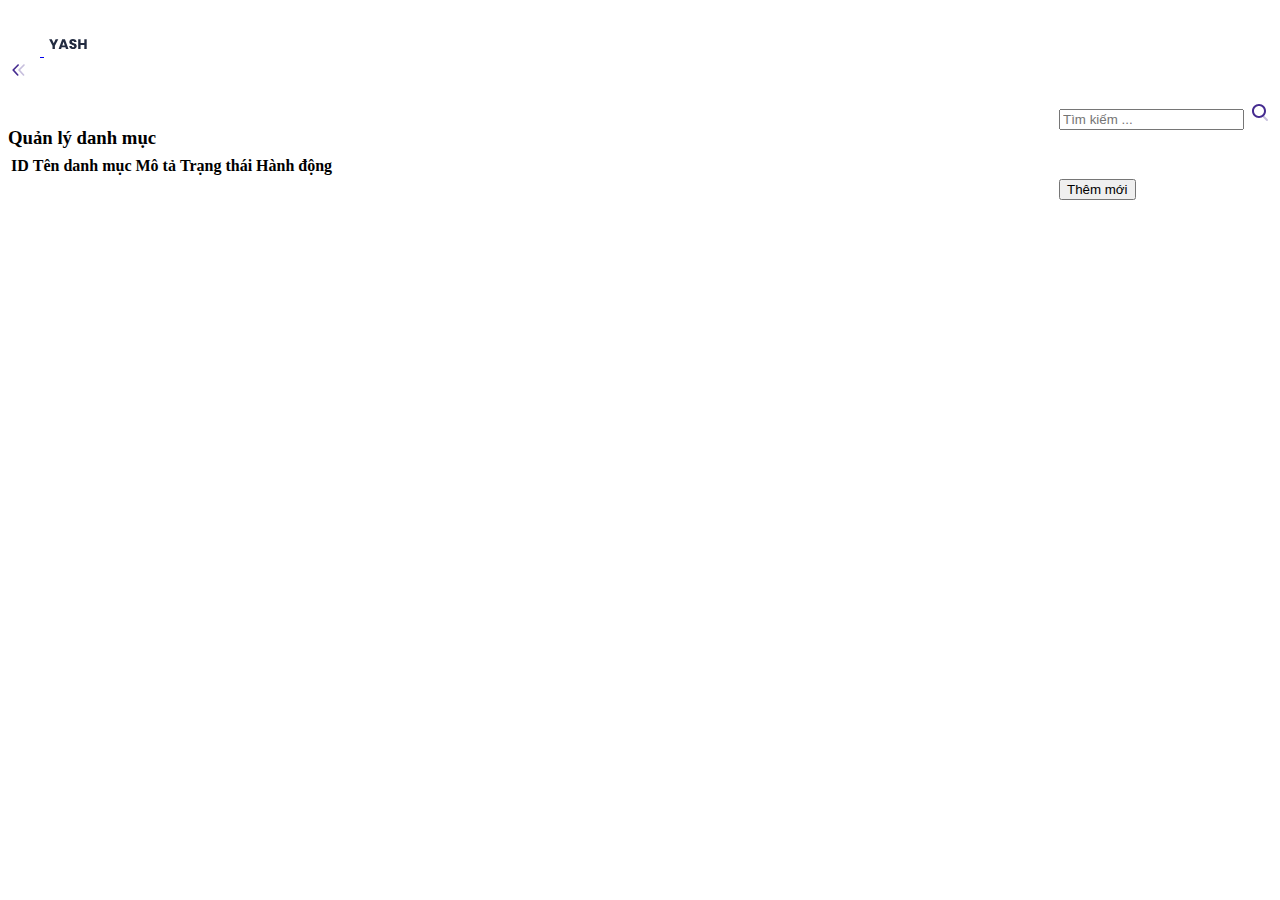
==== src/main/resources/templates/home/index.html @ a20858d6 "upp" ====
<!DOCTYPE html>
<html lang="en" xmlns:th="http://www.thymeleaf.org">

<!--head-->
<th:block th:insert="layouts/head.html"></th:block>

<body>
<div id="preloader">
    <div>
        <img th:src="@{../static/images/pre.gif}" alt="">
    </div>
</div>
<!--    Main wrapper start-->
<div id="main-wrapper">
    <!--        Nav header start-->
    <div class="nav-header">
        <a href="index.html" class="brand-logo">
            <svg class="logo-abbr" width="32" height="30" viewBox="0 0 32 30" fill="none"
                 xmlns="http://www.w3.org/2000/svg">
                <path d="M31.3287 2.96046L26.3411 0.0805375C26.1549 -0.0268458 25.9256 -0.0268458 25.7394 0.0805375C19.754 3.53731 12.3785 3.53785 6.39259 0.0816161L6.39043 0.0805375C6.20426 -0.0268458 5.97493 -0.0268458 5.78876 0.0805375L0.801104 2.95992C0.614937 3.0673 0.5 3.26588 0.5 3.48119V9.24049C0.5 9.4558 0.614937 9.65438 0.801104 9.76176C6.78759 13.2169 10.4753 19.6038 10.4753 26.5162V26.5184C10.4753 26.7332 10.5903 26.9323 10.7764 27.0397L15.7641 29.9196C15.8574 29.9736 15.961 30 16.0652 30C16.1693 30 16.2729 29.973 16.3663 29.9196L21.3539 27.0397C21.5401 26.9323 21.655 26.7337 21.655 26.5184C21.6545 19.6059 25.3422 13.2185 31.3287 9.7623L31.3298 9.76176C31.516 9.65438 31.6309 9.4558 31.6309 9.24049V3.48173C31.6293 3.26642 31.5149 3.06784 31.3287 2.96046ZM30.4259 8.89352L15.7635 17.359C15.5774 17.4664 15.4624 17.665 15.4624 17.8803V22.4168C14.9876 22.651 14.6692 23.1534 14.7043 23.7259C14.7458 24.3993 15.2854 24.9471 15.9589 24.9978C16.7591 25.0582 17.4272 24.4263 17.4272 23.639C17.4272 23.1026 17.1169 22.6386 16.6663 22.4163C16.6663 19.824 18.0493 17.4286 20.2941 16.1324L20.4496 16.0429L20.4501 26.1714L16.0641 28.7038L11.6781 26.1714V9.24103C11.6781 9.02627 11.5632 8.82715 11.377 8.71976L7.44754 6.45123C7.4497 6.42155 7.45078 6.39187 7.45078 6.36165C7.45078 5.59162 6.81187 4.97052 6.03537 5.0002C5.32901 5.02718 4.75378 5.60241 4.7268 6.30877C4.69712 7.08527 5.31822 7.72471 6.08825 7.72471C6.36885 7.72471 6.62948 7.63999 6.84587 7.49484C9.09066 8.79099 10.4737 11.1863 10.4737 13.7786V13.9573L1.70172 8.89406V3.82978L6.08771 1.29737L20.7501 9.76284C20.9363 9.87022 21.1656 9.87022 21.3518 9.76284L25.2807 7.4943C25.4993 7.64108 25.7631 7.72579 26.0464 7.72417C26.7895 7.71986 27.3998 7.10686 27.4009 6.36381C27.4019 5.60997 26.7916 4.99912 26.0383 4.99912C25.2856 4.99912 24.6758 5.60943 24.6758 6.36165C24.6758 6.39187 24.6769 6.42155 24.6791 6.45123C22.4337 7.74738 19.6676 7.74738 17.4223 6.45123L17.268 6.36219L26.0383 1.29737L30.4243 3.82978V8.89352H30.4259Z"
                      fill="white"/>
            </svg>
            <svg class="brand-title" width="111" height="24" viewBox="0 0 111 24" fill="none"
                 xmlns="http://www.w3.org/2000/svg">
                <rect class="yesh" width="49" height="22" transform="translate(0 1)" fill="white"/>
                <path class="admin1"
                      d="M14.296 7.172L10.894 13.752V17H8.5V13.752L5.098 7.172H7.814L9.718 11.288L11.608 7.172H14.296ZM21.3786 15.264H17.7106L17.1226 17H14.6166L18.1726 7.172H20.9446L24.5006 17H21.9666L21.3786 15.264ZM20.7626 13.416L19.5446 9.818L18.3406 13.416H20.7626ZM29.1388 17.098C28.4202 17.098 27.7762 16.9813 27.2068 16.748C26.6375 16.5147 26.1802 16.1693 25.8348 15.712C25.4988 15.2547 25.3215 14.704 25.3028 14.06H27.8508C27.8882 14.424 28.0142 14.704 28.2288 14.9C28.4435 15.0867 28.7235 15.18 29.0688 15.18C29.4235 15.18 29.7035 15.1007 29.9088 14.942C30.1142 14.774 30.2168 14.5453 30.2168 14.256C30.2168 14.0133 30.1328 13.8127 29.9648 13.654C29.8062 13.4953 29.6055 13.3647 29.3628 13.262C29.1295 13.1593 28.7935 13.0427 28.3548 12.912C27.7202 12.716 27.2022 12.52 26.8008 12.324C26.3995 12.128 26.0542 11.8387 25.7648 11.456C25.4755 11.0733 25.3308 10.574 25.3308 9.958C25.3308 9.04333 25.6622 8.32933 26.3248 7.816C26.9875 7.29333 27.8508 7.032 28.9148 7.032C29.9975 7.032 30.8702 7.29333 31.5328 7.816C32.1955 8.32933 32.5502 9.048 32.5968 9.972H30.0068C29.9882 9.65467 29.8715 9.40733 29.6568 9.23C29.4422 9.04333 29.1668 8.95 28.8308 8.95C28.5415 8.95 28.3082 9.02933 28.1308 9.188C27.9535 9.33733 27.8648 9.55667 27.8648 9.846C27.8648 10.1633 28.0142 10.4107 28.3128 10.588C28.6115 10.7653 29.0782 10.9567 29.7128 11.162C30.3475 11.3767 30.8608 11.582 31.2528 11.778C31.6542 11.974 31.9995 12.2587 32.2888 12.632C32.5782 13.0053 32.7228 13.486 32.7228 14.074C32.7228 14.634 32.5782 15.1427 32.2888 15.6C32.0088 16.0573 31.5982 16.4213 31.0568 16.692C30.5155 16.9627 29.8762 17.098 29.1388 17.098ZM42.7081 7.172V17H40.3141V12.954H36.5901V17H34.1961V7.172H36.5901V11.022H40.3141V7.172H42.7081Z"
                      fill="#222B40"/>
                <path class="admin2"
                      d="M63.484 16.016H59.292L58.62 18H55.756L59.82 6.768H62.988L67.052 18H64.156L63.484 16.016ZM62.78 13.904L61.388 9.792L60.012 13.904H62.78ZM72.4969 6.768C73.6809 6.768 74.7155 7.00267 75.6009 7.472C76.4862 7.94133 77.1689 8.60267 77.6489 9.456C78.1395 10.2987 78.3849 11.2747 78.3849 12.384C78.3849 13.4827 78.1395 14.4587 77.6489 15.312C77.1689 16.1653 76.4809 16.8267 75.5849 17.296C74.6995 17.7653 73.6702 18 72.4969 18H68.2889V6.768H72.4969ZM72.3209 15.632C73.3555 15.632 74.1609 15.3493 74.7369 14.784C75.3129 14.2187 75.6009 13.4187 75.6009 12.384C75.6009 11.3493 75.3129 10.544 74.7369 9.968C74.1609 9.392 73.3555 9.104 72.3209 9.104H71.0249V15.632H72.3209ZM92.6339 6.768V18H89.8979V11.264L87.3859 18H85.1779L82.6499 11.248V18H79.9139V6.768H83.1459L86.2979 14.544L89.4179 6.768H92.6339ZM97.3374 6.768V18H94.6014V6.768H97.3374ZM109.368 18H106.632L102.056 11.072V18H99.3201V6.768H102.056L106.632 13.728V6.768H109.368V18Z"
                      fill="white"/>
            </svg>
        </a>
        <div class="nav-control">
            <div class="hamburger">
                    <span class="line">
						<svg width="21" height="20" viewBox="0 0 21 20" fill="none" xmlns="http://www.w3.org/2000/svg">
							<path d="M10.7468 5.58925C11.0722 5.26381 11.0722 4.73617 10.7468 4.41073C10.4213 4.0853 9.89369 4.0853 9.56826 4.41073L4.56826 9.41073C4.25277 9.72622 4.24174 10.2342 4.54322 10.5631L9.12655 15.5631C9.43754 15.9024 9.96468 15.9253 10.3039 15.6143C10.6432 15.3033 10.6661 14.7762 10.3551 14.4369L6.31096 10.0251L10.7468 5.58925Z"
                                  fill="#452B90"/>
							<path opacity="0.3"
                                  d="M16.5801 5.58924C16.9056 5.26381 16.9056 4.73617 16.5801 4.41073C16.2547 4.0853 15.727 4.0853 15.4016 4.41073L10.4016 9.41073C10.0861 9.72622 10.0751 10.2342 10.3766 10.5631L14.9599 15.5631C15.2709 15.9024 15.798 15.9253 16.1373 15.6143C16.4766 15.3033 16.4995 14.7762 16.1885 14.4369L12.1443 10.0251L16.5801 5.58924Z"
                                  fill="#452B90"/>
						</svg>
					</span>
            </div>
        </div>
    </div>
    <!--        Nav header end-->

    <!--            Header -->
    <th:block th:insert="~{layouts/header.html}"></th:block>

    <!--            Sidebar -->
    <th:block th:insert="~{layouts/sidebar.html}"></th:block>

    <!--        Content body start-->
    <div class="content-body">
        <div class="container-fluid">
            <div class="card">
                <div class="card-body p-0 ms-5 me-5"
                     style="height: 70px; line-height: 70px; display: flex; justify-content: space-between">
                    <div class="tbl-caption">
                        <h3 class="heading mb-0" style="line-height: 70px"><strong>Quản lý danh mục</strong></h3>
                    </div>
                    <div class="header-right d-flex align-items-center">
                        <form th:action="@{/admin/category}" method="get">
                            <div class="input-group search-area ">
                                <input type="text" class="form-control border rounded-start" name="search" placeholder="Tìm kiếm ...">
                                <span class="input-group-text border rounded-end "><a href="javascript:void(0)">
                                <svg width="24" height="24" viewBox="0 0 24 24"
                                     fill="none" xmlns="http://www.w3.org/2000/svg">
                                    <g clip-path="url(#clip0_1_450)">
                                        <path opacity="0.3"
                                              d="M14.2929 16.7071C13.9024 16.3166 13.9024 15.6834 14.2929 15.2929C14.6834 14.9024 15.3166 14.9024 15.7071 15.2929L19.7071 19.2929C20.0976 19.6834 20.0976 20.3166 19.7071 20.7071C19.3166 21.0976 18.6834 21.0976 18.2929 20.7071L14.2929 16.7071Z"
                                              fill="#452B90"/>
                                        <path d="M11 16C13.7614 16 16 13.7614 16 11C16 8.23859 13.7614 6.00002 11 6.00002C8.23858 6.00002 6 8.23859 6 11C6 13.7614 8.23858 16 11 16ZM11 18C7.13401 18 4 14.866 4 11C4 7.13402 7.13401 4.00002 11 4.00002C14.866 4.00002 18 7.13402 18 11C18 14.866 14.866 18 11 18Z"
                                              fill="#452B90"/>
                                    </g>
                                    <defs>
                                        <clipPath id="clip0_1_450">
                                            <rect width="24" height="24" fill="white"/>
                                        </clipPath>
                                    </defs>
                                </svg>
                            </a></span>
                            </div>
                        </form>
                        <a th:href="@{/admin/category/add}">
                            <button type="button" class="btn btn-info"><span
                                    class="btn-icon-start text-info"><i class="fa fa-plus color-info"></i>
                                                            </span>Thêm mới
                            </button>
                        </a>
                    </div>
                </div>
            </div>
            <div class="card">
                <div class="card-body p-0">
                    <div class="table-responsive">
                        <table class="table table-responsive-md text-center ">
                            <thead>
                            <tr>
                                <th><strong>ID</strong></th>
                                <th><strong>Tên danh mục</strong></th>
                                <th><strong>Mô tả</strong></th>
                                <!--                                <th><strong>Danh mục cha</strong></th>-->
                                <th><strong>Trạng thái</strong></th>
                                <th><strong>Hành động</strong></th>
                            </tr>
                            </thead>
                            <tbody>
                            <tr th:each="cat: ${list}">
                                <td th:text="${cat.categoryId}"><strong></strong></td>
                                <td class="text-center" th:text="${cat.categoryName}"></td>
                                <td th:text="${#strings.length(cat.description) &gt; 20 ? #strings.substring(cat.description, 0, 20) + '...' : cat.description}"></td>
                                <!--                                <td>-->
                                <!--                                    <span th:each="parent:${list}" th:if="${parent.categoryId == cat.parent_id}"-->
                                <!--                                          th:text="${cat.categoryName}"></span>-->
                                <!--                                </td>-->
                                <td>
                                    <span class="d-flex align-items-center justify-content-center">
                                        <i class="fa fa-circle me-1"
                                           th:classappend="${cat.status} ? 'text-success' : 'text-danger'"></i>
                                        <div th:text="${cat.status ? 'Active' : 'Block'}"></div>
                                    </span>
                                </td>
                                <td>
                                    <div class="d-flex justify-content-center">
                                        <a th:href="@{/admin/category/edit/{id}(id = ${cat.categoryId})}"
                                           class="btn btn-primary shadow btn-xs sharp me-1" ><i class="fa fa-pencil"></i></a>
                                        <a th:href="@{/admin/category/change/{id}(id = ${cat.categoryId})}"
                                           class="btn btn-danger shadow btn-xs sharp"><i
                                                class="fa fa-arrow-rotate-backward"></i></a>
                                    </div>
                                </td>
                            </tr>
                            </tbody>
                        </table>

<!--                        <div class="d-flex justify-content-end mt-3 me-5">-->
<!--                            <nav aria-label="Điều hướng trang">-->
<!--                                <ul class="pagination">-->
<!--                                    <li class="page-item ">-->
<!--                                        <a class="page-link" th:href="@{${'/admin/category/' + (currentPage > 1 ? currentPage - 1 : 1)}}" aria-label="Trước">-->
<!--                                            <span aria-hidden="true" class="text-danger">&laquo;</span>-->
<!--                                        </a>-->
<!--                                    </li>-->

<!--                                    <ul th:each="i : ${#numbers.sequence(1, totalPage)}">-->
<!--                                        <li class="page-item" th:classappend="${i == currentPage ? 'active' : ''}">-->
<!--                                            <a class="page-link" th:href="@{${'/admin/category/' + i}}">-->
<!--                                                <span class="text-success" th:text="${i}"></span>-->
<!--                                            </a>-->
<!--                                        </li>-->
<!--                                    </ul>-->

<!--                                    <li class="page-item">-->
<!--                                        <a class="page-link" th:href="@{${'/admin/category/' + (currentPage < totalPage ? currentPage + 1 : totalPage)}}" aria-label="Tiếp theo">-->
<!--                                            <span aria-hidden="true" class="text-danger">&raquo;</span>-->
<!--                                        </a>-->
<!--                                    </li>-->
<!--                                </ul>-->
<!--                            </nav>-->
<!--                        </div>-->

                    </div>
                </div>
            </div>
        </div>
    </div>
    <!--        Content body end-->

    <!--            Footer-->
    <div class="footer">
        <div class="copyright">
            <!--               <p>Copyright © Developed by <a href="https://dexignzone.com/" target="_blank">DexignZone</a> 2023</p>-->
        </div>
    </div>


</div>
<!--    Scripts-->
<th:block th:insert="~{layouts/script.html}"></th:block>

</body>

</html>
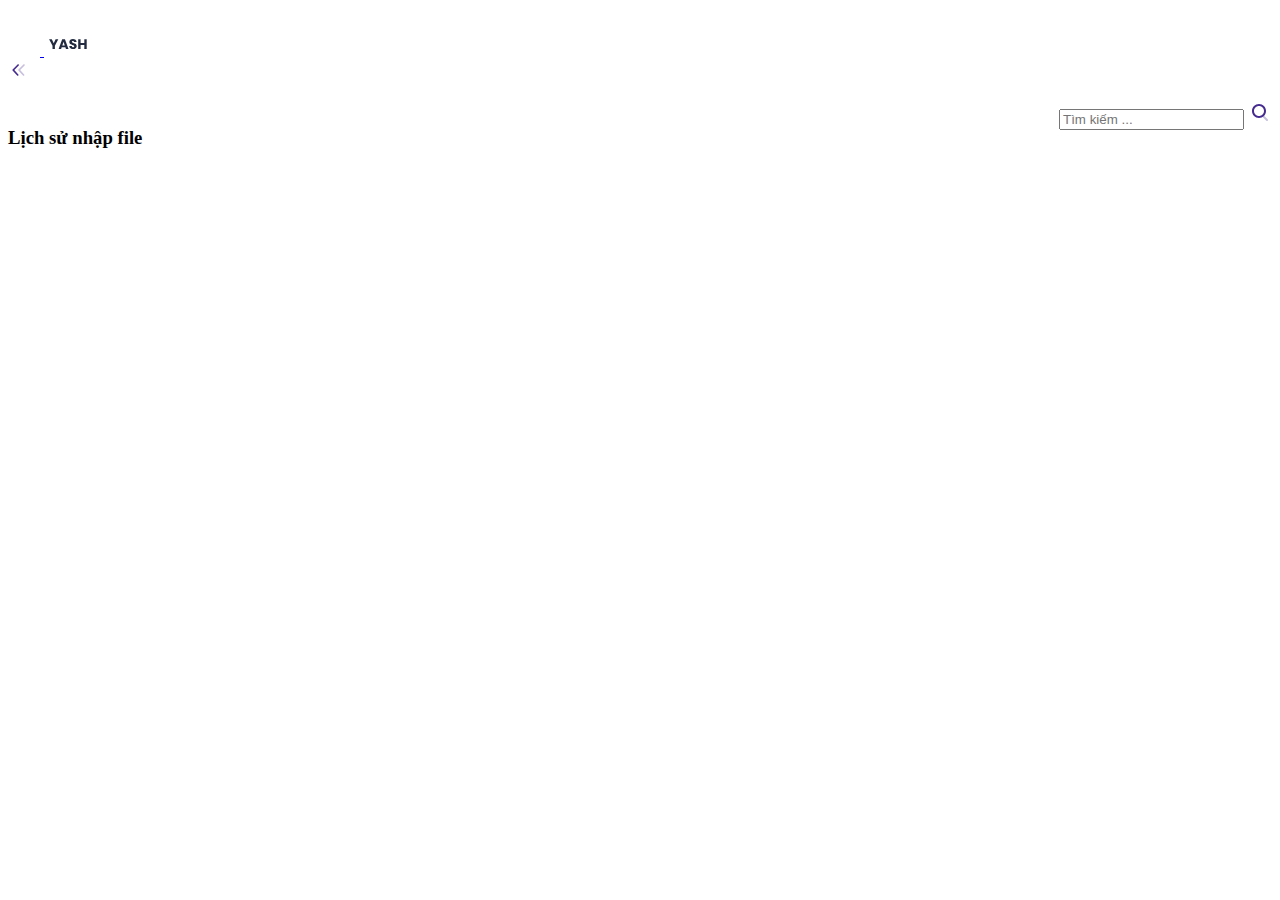
==== commit da50d00e: "update 18/03" ====
--- a/src/main/resources/templates/home/index.html
+++ b/src/main/resources/templates/home/index.html
@@ -1,15 +1,42 @@
+<!DOCTYPE html>
+<html lang="en">
+<head>
+    <meta charset="UTF-8">
+    <title>Title</title>
+</head>
+<body>
 <!DOCTYPE html>
 <html lang="en" xmlns:th="http://www.thymeleaf.org">
 
 <!--head-->
-<th:block th:insert="layouts/head.html"></th:block>
+<th:block th:insert="~{layouts/head.html}"></th:block>
+<style>
 
+    .file-input {
+        position: absolute;
+        left: 0;
+        top: 0;
+        opacity: 0;
+        cursor: pointer;
+    }
+
+    .file-icon {
+        display: inline-block;
+        font-weight: bold;
+        margin-right: 10px;
+        font-size: 13px;
+    }
+</style>
 <body>
+
+<!--    Preloader start-->
 <div id="preloader">
     <div>
-        <img th:src="@{../static/images/pre.gif}" alt="">
+        <img th:src="@{images/pre.gif}" alt="">
     </div>
 </div>
+<!--    Preloader end-->
+
 <!--    Main wrapper start-->
 <div id="main-wrapper">
     <!--        Nav header start-->
@@ -60,12 +87,13 @@
                 <div class="card-body p-0 ms-5 me-5"
                      style="height: 70px; line-height: 70px; display: flex; justify-content: space-between">
                     <div class="tbl-caption">
-                        <h3 class="heading mb-0" style="line-height: 70px"><strong>Quản lý danh mục</strong></h3>
+                        <h3 class="heading mb-0" style="line-height: 70px"><strong>Lịch sử nhập file</strong></h3>
                     </div>
                     <div class="header-right d-flex align-items-center">
                         <form th:action="@{/admin/category}" method="get">
                             <div class="input-group search-area ">
-                                <input type="text" class="form-control border rounded-start" name="search" placeholder="Tìm kiếm ...">
+                                <input type="text" class="form-control border rounded-start" name="search"
+                                       placeholder="Tìm kiếm ...">
                                 <span class="input-group-text border rounded-end "><a href="javascript:void(0)">
                                 <svg width="24" height="24" viewBox="0 0 24 24"
                                      fill="none" xmlns="http://www.w3.org/2000/svg">
@@ -85,104 +113,22 @@
                             </a></span>
                             </div>
                         </form>
-                        <a th:href="@{/admin/category/add}">
-                            <button type="button" class="btn btn-info"><span
-                                    class="btn-icon-start text-info"><i class="fa fa-plus color-info"></i>
-                                                            </span>Thêm mới
-                            </button>
-                        </a>
                     </div>
                 </div>
             </div>
-            <div class="card">
-                <div class="card-body p-0">
-                    <div class="table-responsive">
-                        <table class="table table-responsive-md text-center ">
-                            <thead>
-                            <tr>
-                                <th><strong>ID</strong></th>
-                                <th><strong>Tên danh mục</strong></th>
-                                <th><strong>Mô tả</strong></th>
-                                <!--                                <th><strong>Danh mục cha</strong></th>-->
-                                <th><strong>Trạng thái</strong></th>
-                                <th><strong>Hành động</strong></th>
-                            </tr>
-                            </thead>
-                            <tbody>
-                            <tr th:each="cat: ${list}">
-                                <td th:text="${cat.categoryId}"><strong></strong></td>
-                                <td class="text-center" th:text="${cat.categoryName}"></td>
-                                <td th:text="${#strings.length(cat.description) &gt; 20 ? #strings.substring(cat.description, 0, 20) + '...' : cat.description}"></td>
-                                <!--                                <td>-->
-                                <!--                                    <span th:each="parent:${list}" th:if="${parent.categoryId == cat.parent_id}"-->
-                                <!--                                          th:text="${cat.categoryName}"></span>-->
-                                <!--                                </td>-->
-                                <td>
-                                    <span class="d-flex align-items-center justify-content-center">
-                                        <i class="fa fa-circle me-1"
-                                           th:classappend="${cat.status} ? 'text-success' : 'text-danger'"></i>
-                                        <div th:text="${cat.status ? 'Active' : 'Block'}"></div>
-                                    </span>
-                                </td>
-                                <td>
-                                    <div class="d-flex justify-content-center">
-                                        <a th:href="@{/admin/category/edit/{id}(id = ${cat.categoryId})}"
-                                           class="btn btn-primary shadow btn-xs sharp me-1" ><i class="fa fa-pencil"></i></a>
-                                        <a th:href="@{/admin/category/change/{id}(id = ${cat.categoryId})}"
-                                           class="btn btn-danger shadow btn-xs sharp"><i
-                                                class="fa fa-arrow-rotate-backward"></i></a>
-                                    </div>
-                                </td>
-                            </tr>
-                            </tbody>
-                        </table>
 
-<!--                        <div class="d-flex justify-content-end mt-3 me-5">-->
-<!--                            <nav aria-label="Điều hướng trang">-->
-<!--                                <ul class="pagination">-->
-<!--                                    <li class="page-item ">-->
-<!--                                        <a class="page-link" th:href="@{${'/admin/category/' + (currentPage > 1 ? currentPage - 1 : 1)}}" aria-label="Trước">-->
-<!--                                            <span aria-hidden="true" class="text-danger">&laquo;</span>-->
-<!--                                        </a>-->
-<!--                                    </li>-->
-
-<!--                                    <ul th:each="i : ${#numbers.sequence(1, totalPage)}">-->
-<!--                                        <li class="page-item" th:classappend="${i == currentPage ? 'active' : ''}">-->
-<!--                                            <a class="page-link" th:href="@{${'/admin/category/' + i}}">-->
-<!--                                                <span class="text-success" th:text="${i}"></span>-->
-<!--                                            </a>-->
-<!--                                        </li>-->
-<!--                                    </ul>-->
-
-<!--                                    <li class="page-item">-->
-<!--                                        <a class="page-link" th:href="@{${'/admin/category/' + (currentPage < totalPage ? currentPage + 1 : totalPage)}}" aria-label="Tiếp theo">-->
-<!--                                            <span aria-hidden="true" class="text-danger">&raquo;</span>-->
-<!--                                        </a>-->
-<!--                                    </li>-->
-<!--                                </ul>-->
-<!--                            </nav>-->
-<!--                        </div>-->
-
-                    </div>
-                </div>
-            </div>
+            <div id="chartjs-bar"></div>
         </div>
     </div>
     <!--        Content body end-->
-
-    <!--            Footer-->
-    <div class="footer">
-        <div class="copyright">
-            <!--               <p>Copyright © Developed by <a href="https://dexignzone.com/" target="_blank">DexignZone</a> 2023</p>-->
-        </div>
-    </div>
-
 
 </div>
 <!--    Scripts-->
 <th:block th:insert="~{layouts/script.html}"></th:block>
 
 </body>
-
 </html>
 
+
+</body>
+</html>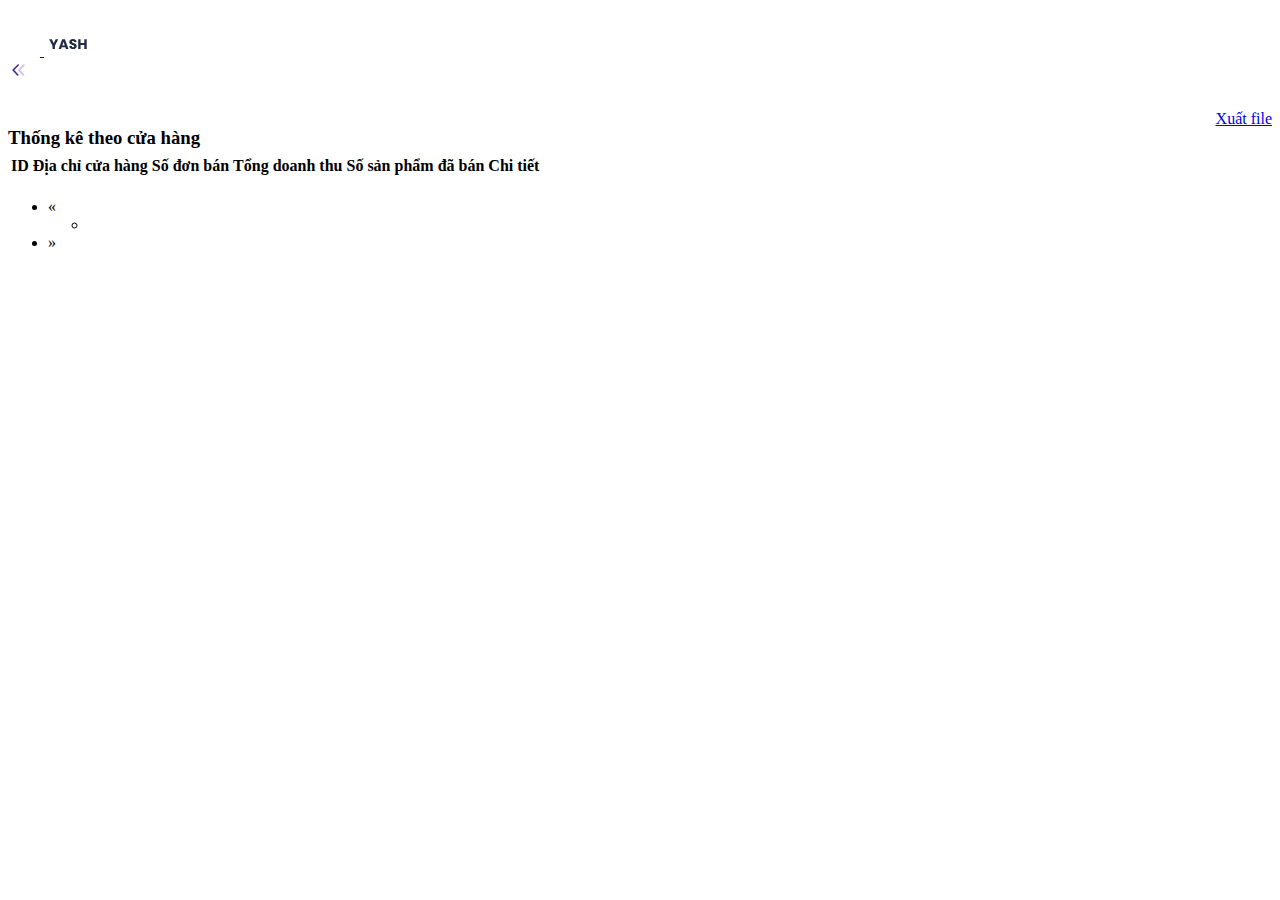
==== commit b01a1741: "update20/03" ====
--- a/src/main/resources/templates/home/index.html
+++ b/src/main/resources/templates/home/index.html
@@ -87,37 +87,102 @@
                 <div class="card-body p-0 ms-5 me-5"
                      style="height: 70px; line-height: 70px; display: flex; justify-content: space-between">
                     <div class="tbl-caption">
-                        <h3 class="heading mb-0" style="line-height: 70px"><strong>Lịch sử nhập file</strong></h3>
+                        <h3 class="heading mb-0" style="line-height: 70px"><strong>Thống kê theo cửa hàng</strong></h3>
                     </div>
-                    <div class="header-right d-flex align-items-center">
-                        <form th:action="@{/admin/category}" method="get">
-                            <div class="input-group search-area ">
-                                <input type="text" class="form-control border rounded-start" name="search"
-                                       placeholder="Tìm kiếm ...">
-                                <span class="input-group-text border rounded-end "><a href="javascript:void(0)">
-                                <svg width="24" height="24" viewBox="0 0 24 24"
-                                     fill="none" xmlns="http://www.w3.org/2000/svg">
-                                    <g clip-path="url(#clip0_1_450)">
-                                        <path opacity="0.3"
-                                              d="M14.2929 16.7071C13.9024 16.3166 13.9024 15.6834 14.2929 15.2929C14.6834 14.9024 15.3166 14.9024 15.7071 15.2929L19.7071 19.2929C20.0976 19.6834 20.0976 20.3166 19.7071 20.7071C19.3166 21.0976 18.6834 21.0976 18.2929 20.7071L14.2929 16.7071Z"
-                                              fill="#452B90"/>
-                                        <path d="M11 16C13.7614 16 16 13.7614 16 11C16 8.23859 13.7614 6.00002 11 6.00002C8.23858 6.00002 6 8.23859 6 11C6 13.7614 8.23858 16 11 16ZM11 18C7.13401 18 4 14.866 4 11C4 7.13402 7.13401 4.00002 11 4.00002C14.866 4.00002 18 7.13402 18 11C18 14.866 14.866 18 11 18Z"
-                                              fill="#452B90"/>
-                                    </g>
-                                    <defs>
-                                        <clipPath id="clip0_1_450">
-                                            <rect width="24" height="24" fill="white"/>
-                                        </clipPath>
-                                    </defs>
-                                </svg>
-                            </a></span>
-                            </div>
-                        </form>
+<!--                    <div class="header-right d-flex align-items-center">-->
+<!--                        <form th:action="@{/admin/category}" method="get">-->
+<!--                            <div class="input-group search-area ">-->
+<!--                                <input type="text" class="form-control border rounded-start" name="search"-->
+<!--                                       placeholder="Tìm kiếm ...">-->
+<!--                                <span class="input-group-text border rounded-end "><a href="javascript:void(0)">-->
+<!--                                <svg width="24" height="24" viewBox="0 0 24 24"-->
+<!--                                     fill="none" xmlns="http://www.w3.org/2000/svg">-->
+<!--                                    <g clip-path="url(#clip0_1_450)">-->
+<!--                                        <path opacity="0.3"-->
+<!--                                              d="M14.2929 16.7071C13.9024 16.3166 13.9024 15.6834 14.2929 15.2929C14.6834 14.9024 15.3166 14.9024 15.7071 15.2929L19.7071 19.2929C20.0976 19.6834 20.0976 20.3166 19.7071 20.7071C19.3166 21.0976 18.6834 21.0976 18.2929 20.7071L14.2929 16.7071Z"-->
+<!--                                              fill="#452B90"/>-->
+<!--                                        <path d="M11 16C13.7614 16 16 13.7614 16 11C16 8.23859 13.7614 6.00002 11 6.00002C8.23858 6.00002 6 8.23859 6 11C6 13.7614 8.23858 16 11 16ZM11 18C7.13401 18 4 14.866 4 11C4 7.13402 7.13401 4.00002 11 4.00002C14.866 4.00002 18 7.13402 18 11C18 14.866 14.866 18 11 18Z"-->
+<!--                                              fill="#452B90"/>-->
+<!--                                    </g>-->
+<!--                                    <defs>-->
+<!--                                        <clipPath id="clip0_1_450">-->
+<!--                                            <rect width="24" height="24" fill="white"/>-->
+<!--                                        </clipPath>-->
+<!--                                    </defs>-->
+<!--                                </svg>-->
+<!--                            </a></span>-->
+<!--                            </div>-->
+<!--                        </form>-->
+<!--                    </div>-->
+                    <a href="/storeStatisticalExport">
+                        <label class="file-label btn btn-info mt-2">
+                            <span class="btn-icon-start text-info"><i class="fa-solid fa-file-export"></i></span>
+                            Xuất file
+                        </label>
+                    </a>
+                </div>
+            </div>
+
+            <div class="card">
+                <div class="card-body p-0">
+                    <div class="table-responsive">
+                        <table class="table table-responsive-md text-center ">
+                            <thead>
+                            <tr>
+                                <th><strong>ID</strong></th>
+                                <th><strong>Địa chỉ cửa hàng</strong></th>
+                                <th><strong>Số đơn bán</strong></th>
+                                <th><strong>Tổng doanh thu </strong></th>
+                                <th><strong>Số sản phẩm đã bán</strong></th>
+                                <th><strong>Chi tiết </strong></th>
+                            </tr>
+                            </thead>
+                            <tbody>
+                            <tr th:each="t: ${storeList}">
+                                <td th:text="${t.storeId}"><strong></strong></td>
+                                <td class="text-center" th:text="${t.storeAddress}"></td>
+                                <td class="text-center" th:text="${t.orderTotal}"></td>
+                                <td class="text-center" th:text="${t.priceTotal}"></td>
+                                <td class="text-center" th:text="${t.productSellerTotal}"></td>
+                                <td>
+                                    <a  class="btn btn-info shadow btn-xs sharp me-1" ><i class="fa fa-eye"></i></a>
+                                </td>
+                            </tr>
+                            </tbody>
+                        </table>
+
+                        <div class="d-flex justify-content-end mt-3 me-5">
+                            <nav aria-label="Điều hướng trang">
+                                <ul class="pagination">
+                                    <li class="page-item" th:if="${currentPage > 1}">
+                                        <a class="page-link" th:href="@{'?pageNo=' + ${currentPage - 1}}"
+                                           aria-label="Trước">
+                                            <span aria-hidden="true" class="text-danger">&laquo;</span>
+                                        </a>
+                                    </li>
+
+                                    <ul th:each="i : ${#numbers.sequence(1, totalPage)}">
+                                        <li class="page-item" th:classappend="${i == currentPage ? 'active' : ''}">
+                                            <a class="page-link"
+                                               th:href="@{${keyword != null && keyword != '' ? '?keyword=' + keyword + '&' : '?' } +'pageNo=' + ${i}}">
+                                                <span class="text-success" th:text="${i}"></span>
+                                            </a>
+                                        </li>
+                                    </ul>
+
+                                    <li class="page-item" th:if="${currentPage < totalPage}">
+                                        <a class="page-link" th:href="@{'?pageNo=' + ${currentPage + 1}}"
+                                           aria-label="Tiếp theo">
+                                            <span aria-hidden="true" class="text-danger">&raquo;</span>
+                                        </a>
+                                    </li>
+                                </ul>
+                            </nav>
+                        </div>
+
                     </div>
                 </div>
             </div>
-
-            <div id="chartjs-bar"></div>
         </div>
     </div>
     <!--        Content body end-->
